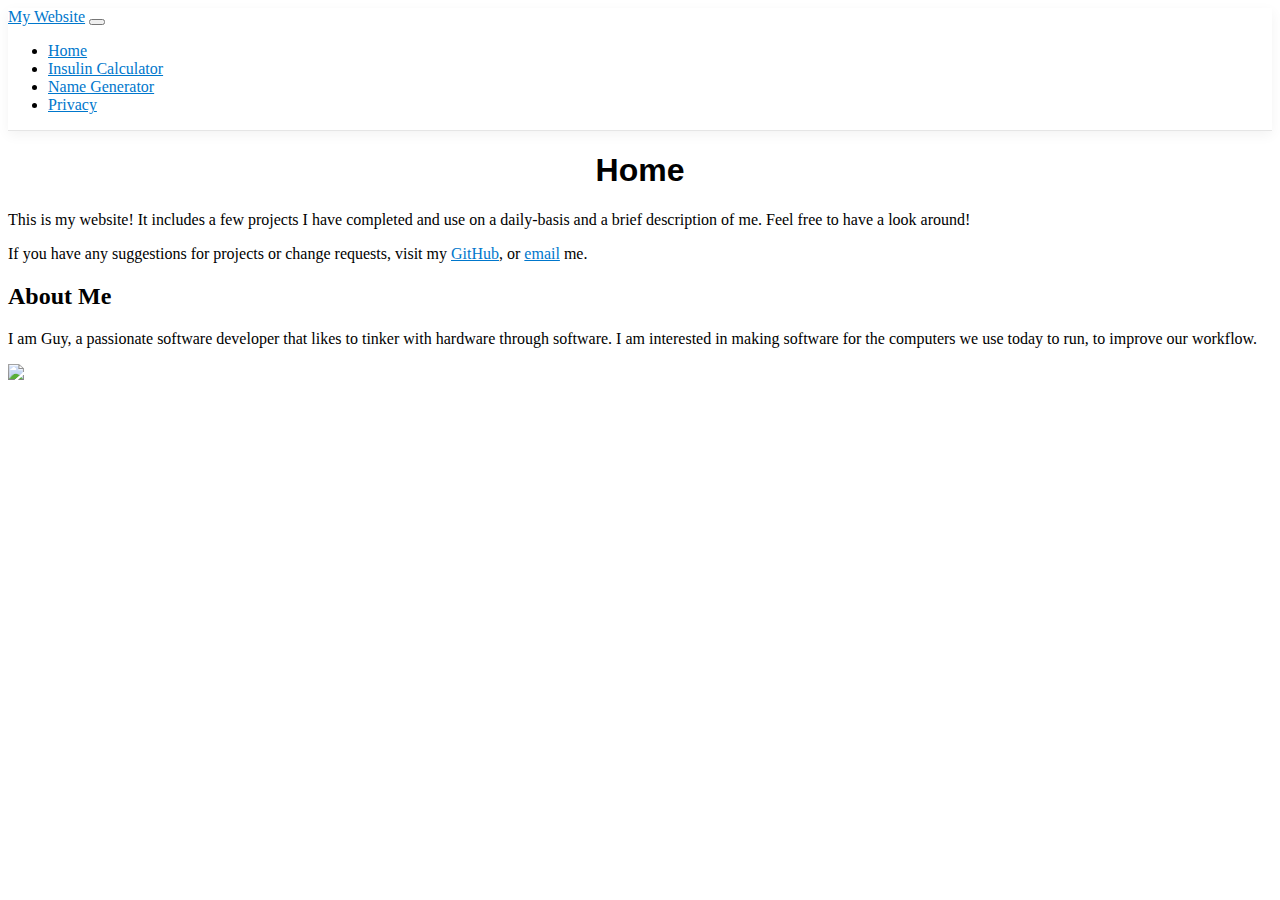
==== index.html @ 83db6d30 "UPDATE: Move HTML pages to root directory" ====
<!DOCTYPE html>
<html lang="en">

<head>
    <meta charset="UTF-8">
    <meta http-equiv="X-UA-Compatible" content="IE=edge">
    <meta name="viewport" content="width=device-width, initial-scale=1.0">
    <link rel="stylesheet" href="https://cdn.jsdelivr.net/npm/bootstrap@5.3.2/dist/css/bootstrap.min.css"
        integrity="sha384-T3c6CoIi6uLrA9TneNEoa7RxnatzjcDSCmG1MXxSR1GAsXEV/Dwwykc2MPK8M2HN" crossorigin="anonymous">
    <link rel="stylesheet" href="/styles/style.css">
    <script src="https://cdn.jsdelivr.net/npm/bootstrap@5.3.2/dist/js/bootstrap.min.js"
        integrity="sha384-BBtl+eGJRgqQAUMxJ7pMwbEyER4l1g+O15P+16Ep7Q9Q+zqX6gSbd85u4mG4QzX+"
        crossorigin="anonymous"></script>
    <title>Index</title>
</head>

<body>
    <header>
        <nav class="navbar navbar-expand-sm navbar-toggleable-sm navbar-light bg-white border-bottom box-shadow mb-3">
            <div class="container">
                <a class="navbar-brand" href="./index.html">My Website</a>
                <button class="navbar-toggler" type="button" data-bs-toggle="collapse" data-bs-target=".navbar-collapse"
                    aria-controls="navbarSupportedContent" aria-expanded="false" aria-label="Toggle navigation">
                    <span class="navbar-toggler-icon"></span>
                </button>
                <div class="navbar-collapse collapse d-sm-inline-flex justify-content-between">
                    <ul class="navbar-nav flex-grow-1">
                        <li class="nav-item">
                            <a class="nav-link text-dark" href="/index.html">Home</a>
                        </li>
                        <li class="nav-item">
                            <a class="nav-link" href="/insulincalculator.html">Insulin Calculator</a>
                        </li>
                        <li class="nav-item">
                            <a class="nav-link" href="/namegenerator.html">Name Generator</a>
                        </li>
                        <li class="nav-item">
                            <a class="nav-link" href="/privacy.html">Privacy</a>
                        </li>
                    </ul>
                </div>
            </div>
        </nav>
    </header>
    <div class="container">
        <main role="main" class="pb-3">
            <h1 class="page-heading">Home</h1>
            <p>This is my website! It includes a few projects I have completed and use on a daily-basis and a brief
                description of me. Feel free to have a look around!</p>
            <p>If you have any suggestions for projects or change requests, visit my <a
                    href="https://github.com/guymarshall">GitHub</a>, or <a
                    href="mailto:guymarshall.c@gmail.com">email</a> me.</p>

            <h2 class="page-heading">About Me</h2>
            <p>I am Guy, a passionate software developer that likes to tinker with hardware through software. I am
                interested in making software for the computers we use today to run, to improve our workflow.</p>
            <img src="https://avatars.githubusercontent.com/u/75757034?v=4"
                class="rounded float-end mx-auto d-block img-fluid">
        </main>
    </div>
</body>

</html>
---- styles/style.css ----
a.navbar-brand {
    white-space: normal;
    text-align: center;
    word-break: break-all;
}

a {
    color: #0077cc;
}

.btn-primary {
    color: #fff;
    background-color: #1b6ec2;
    border-color: #1861ac;
}

.nav-pills .nav-link.active, .nav-pills .show > .nav-link {
    color: #fff;
    background-color: #1b6ec2;
    border-color: #1861ac;
}

.border-top {
    border-top: 1px solid #e5e5e5;
}
.border-bottom {
    border-bottom: 1px solid #e5e5e5;
}

.box-shadow {
    box-shadow: 0 .25rem .75rem rgba(0, 0, 0, .05);
}

button.accept-policy {
    font-size: 1rem;
    line-height: inherit;
}

.footer {
    position: absolute;
    bottom: 0;
    width: 100%;
    white-space: nowrap;
    line-height: 60px;
}

.green-button {
    background-color: #4CAF50;
    color: white;
    padding: 10px 15px;
    border: none;
    border-radius: 4px;
    cursor: pointer;
    font-size: 16px;
}

.red-button {
    background-color: #D2042D;
    color: white;
    padding: 10px 15px;
    border: none;
    border-radius: 4px;
    cursor: pointer;
    font-size: 16px;
}

div.form-div {
    max-width: 400px;
    margin: 0 auto;
    font-family: 'Arial', sans-serif;
}

h1.page-heading {
    text-align: center;
    font-family: 'Arial', sans-serif;
}

label.input-label {
    display: block;
    margin-bottom: 8px;
}

input.input-field {
    width: 100%;
    padding: 8px;
    margin-bottom: 16px;
    box-sizing: border-box;
}
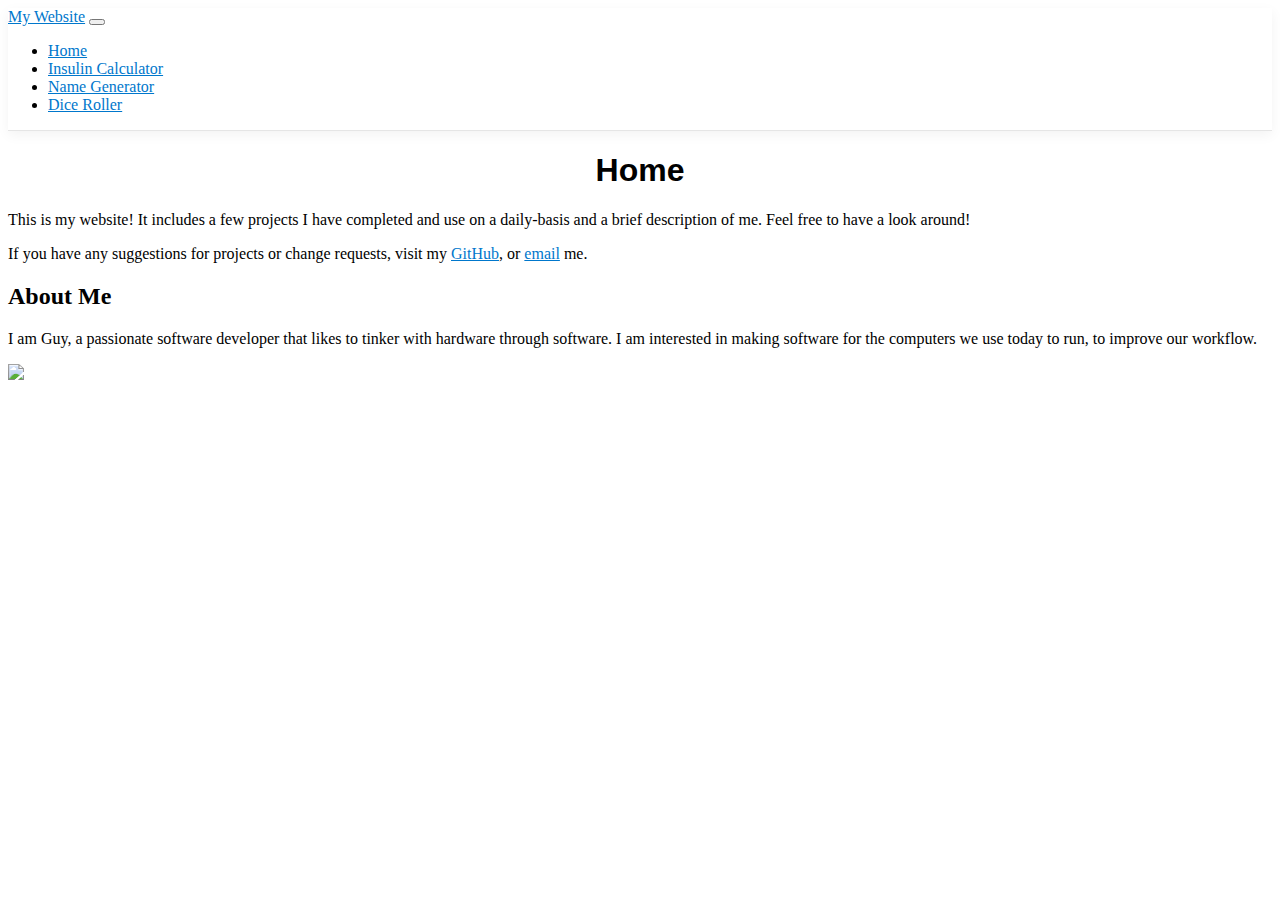
==== commit e8aceb38: "FIX: Remove '/my-website/' from all paths to fix site" ====
--- a/index.html
+++ b/index.html
@@ -7,7 +7,7 @@
     <meta name="viewport" content="width=device-width, initial-scale=1.0">
     <link rel="stylesheet" href="https://cdn.jsdelivr.net/npm/bootstrap@5.3.2/dist/css/bootstrap.min.css"
         integrity="sha384-T3c6CoIi6uLrA9TneNEoa7RxnatzjcDSCmG1MXxSR1GAsXEV/Dwwykc2MPK8M2HN" crossorigin="anonymous">
-    <link rel="stylesheet" href="/styles/style.css">
+    <link rel="stylesheet" href="styles/style.css">
     <script src="https://cdn.jsdelivr.net/npm/bootstrap@5.3.2/dist/js/bootstrap.min.js"
         integrity="sha384-BBtl+eGJRgqQAUMxJ7pMwbEyER4l1g+O15P+16Ep7Q9Q+zqX6gSbd85u4mG4QzX+"
         crossorigin="anonymous"></script>
@@ -18,7 +18,7 @@
     <header>
         <nav class="navbar navbar-expand-sm navbar-toggleable-sm navbar-light bg-white border-bottom box-shadow mb-3">
             <div class="container">
-                <a class="navbar-brand" href="./index.html">My Website</a>
+                <a class="navbar-brand" href="index.html">My Website</a>
                 <button class="navbar-toggler" type="button" data-bs-toggle="collapse" data-bs-target=".navbar-collapse"
                     aria-controls="navbarSupportedContent" aria-expanded="false" aria-label="Toggle navigation">
                     <span class="navbar-toggler-icon"></span>
@@ -26,16 +26,16 @@
                 <div class="navbar-collapse collapse d-sm-inline-flex justify-content-between">
                     <ul class="navbar-nav flex-grow-1">
                         <li class="nav-item">
-                            <a class="nav-link text-dark" href="/index.html">Home</a>
+                            <a class="nav-link text-dark" href="index.html">Home</a>
                         </li>
                         <li class="nav-item">
-                            <a class="nav-link" href="/insulincalculator.html">Insulin Calculator</a>
+                            <a class="nav-link" href="insulincalculator.html">Insulin Calculator</a>
                         </li>
                         <li class="nav-item">
-                            <a class="nav-link" href="/namegenerator.html">Name Generator</a>
+                            <a class="nav-link" href="namegenerator.html">Name Generator</a>
                         </li>
                         <li class="nav-item">
-                            <a class="nav-link" href="/privacy.html">Privacy</a>
+                            <a class="nav-link" href="diceroller.html">Dice Roller</a>
                         </li>
                     </ul>
                 </div>
